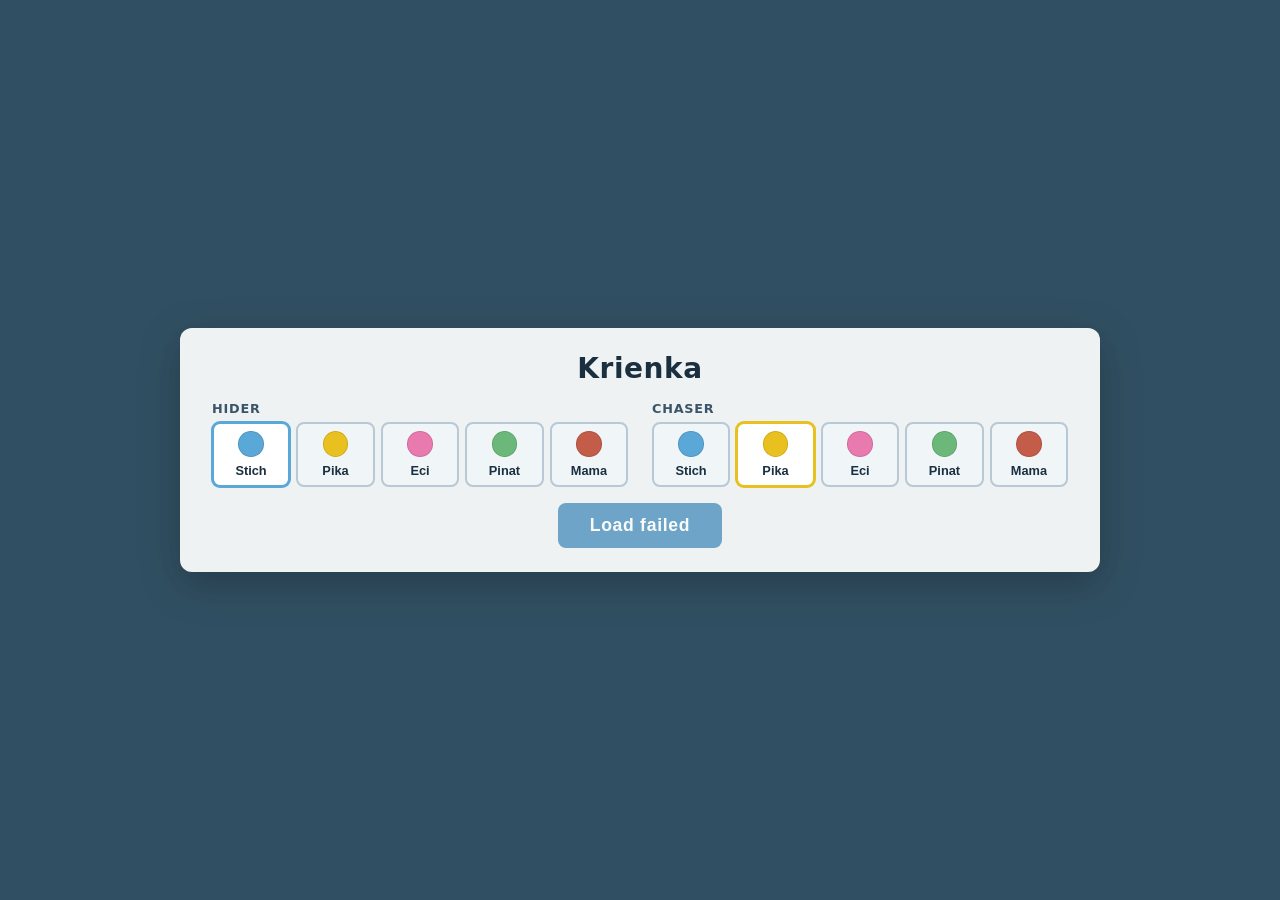
==== krienka/index.html @ 3bf751c2 "add krienka" ====
<!doctype html>
<html lang="en">
  <head>
    <meta charset="UTF-8" />
    <link rel="icon" type="image/svg+xml" href="/krienka/favicon.svg" />
    <meta name="viewport" content="width=device-width, initial-scale=1.0, maximum-scale=1.0, user-scalable=no" />
    <title>Krienka</title>
    <script type="module" crossorigin src="/krienka/assets/index-Bzy38dDk.js"></script>
    <link rel="stylesheet" crossorigin href="/krienka/assets/index-BnZ0_Y6I.css">
  </head>
  <body>
    <div id="app"></div>
  </body>
</html>
---- krienka/assets/index-BnZ0_Y6I.css ----
*,:before,:after{box-sizing:border-box;margin:0;padding:0}html,body,#app{touch-action:none;background:#7eb8d4;width:100%;height:100%;font-family:Segoe UI,system-ui,sans-serif;overflow:hidden}canvas{width:100%;height:100%;display:block}.overlay{z-index:10;-webkit-backdrop-filter:blur(4px);backdrop-filter:blur(4px);background:#142837b8;justify-content:center;align-items:center;display:flex;position:absolute;inset:0}.overlay[hidden]{display:none}.overlay-panel{background:#ffffffeb;border-radius:12px;flex-direction:column;align-items:center;gap:1rem;width:min(920px,100vw - 2rem);max-height:calc(100vh - 2rem);padding:1.5rem 2rem;display:flex;overflow-y:auto;box-shadow:0 12px 40px #00000040}.overlay-panel h1{color:#1a3040;letter-spacing:.02em;font-size:1.75rem;font-weight:700}.overlay-panel .result{color:#1a3040;text-align:center;font-size:1.5rem;font-weight:600}.role-picker{grid-template-columns:1fr 1fr;gap:1rem 1.5rem;width:100%;display:grid}.role-row{flex-direction:column;gap:.4rem;width:100%;min-width:0;display:flex}.role-label{color:#3a5568;text-transform:uppercase;letter-spacing:.06em;font-size:.8rem;font-weight:600}.char-choices{grid-template-columns:repeat(5,1fr);gap:.4rem;display:grid}.char-btn{appearance:none;color:#1a3040;cursor:pointer;background:#f0f5f8;border:2px solid #b8c8d4;border-radius:8px;flex-direction:column;align-items:center;gap:.35rem;min-width:0;padding:.45rem .35rem;font-size:.8rem;font-weight:600;transition:border-color .15s,background .15s,box-shadow .15s;display:flex}.char-btn:hover{background:#e6eef4}.char-btn.selected{border-color:var(--char-accent,#2a7ab0);box-shadow:0 0 0 1px var(--char-accent,#2a7ab0);background:#fff}.char-swatch{background-color:var(--char-accent,#2a7ab0);background-position:50%;background-size:cover;border-radius:50%;flex-shrink:0;width:1.6rem;height:1.6rem;box-shadow:inset 0 0 0 1px #0000001f}.char-name{text-overflow:ellipsis;white-space:nowrap;max-width:100%;line-height:1.2;overflow:hidden}.field{flex-direction:column;gap:.35rem;width:100%;display:flex}.field-row{grid-template-columns:1fr 1fr;gap:1rem;width:100%;display:grid}.field label{color:#3a5568;text-transform:uppercase;letter-spacing:.06em;font-size:.8rem;font-weight:600}.field select{appearance:none;color:#1a3040;cursor:pointer;background:#f0f5f8 url("data:image/svg+xml,%3Csvg xmlns='http://www.w3.org/2000/svg' width='12' height='8' viewBox='0 0 12 8'%3E%3Cpath fill='%233a5568' d='M1 1l5 5 5-5'/%3E%3C/svg%3E") right .85rem center no-repeat;border:1px solid #b8c8d4;border-radius:8px;width:100%;padding:.65rem .85rem;font-size:1rem}.field select:focus{outline-offset:1px;outline:2px solid #3a8fc4}.btn{appearance:none;cursor:pointer;letter-spacing:.04em;color:#fff;background:#2a7ab0;border:none;border-radius:8px;padding:.75rem 2rem;font-size:1.1rem;font-weight:700;transition:background .15s,transform .1s}.btn:disabled{opacity:.65;cursor:wait;transform:none}.btn:hover{background:#236892}.btn:active{transform:scale(.98)}.hud{z-index:5;letter-spacing:.04em;color:#fff;pointer-events:none;text-shadow:0 1px 2px #00000059;background:#142837bf;border-radius:999px;padding:.5rem 1.25rem;font-size:1.15rem;font-weight:700;position:absolute;top:1rem;left:50%;transform:translate(-50%)}.hud[hidden]{display:none}.touch-pad{z-index:4;pointer-events:none;display:none;position:absolute;inset:0}.touch-pad[hidden]{display:none!important}@media (hover:none) and (pointer:coarse),(width<=820px){.touch-pad:not([hidden]){grid-template:"up up up"1fr"left.right"1.4fr"down down down"1fr/1fr 1.2fr 1fr;display:grid}}.touch-zone{appearance:none;pointer-events:auto;-webkit-tap-highlight-color:transparent;touch-action:none;cursor:pointer;background:0 0;border:none;margin:0;padding:0}.touch-up{grid-area:up}.touch-down{grid-area:down}.touch-left{grid-area:left}.touch-right{grid-area:right}.touch-zone:after{content:"";opacity:0;background:#ffffff1f;width:100%;height:100%;transition:opacity .12s,background .12s;display:block}.touch-zone.active:after{opacity:1;background:#ffffff38}.touch-up:after{border-radius:0 0 40% 40%}.touch-down:after{border-radius:40% 40% 0 0}.touch-left:after{border-radius:0 40% 40% 0}.touch-right:after{border-radius:40% 0 0 40%}
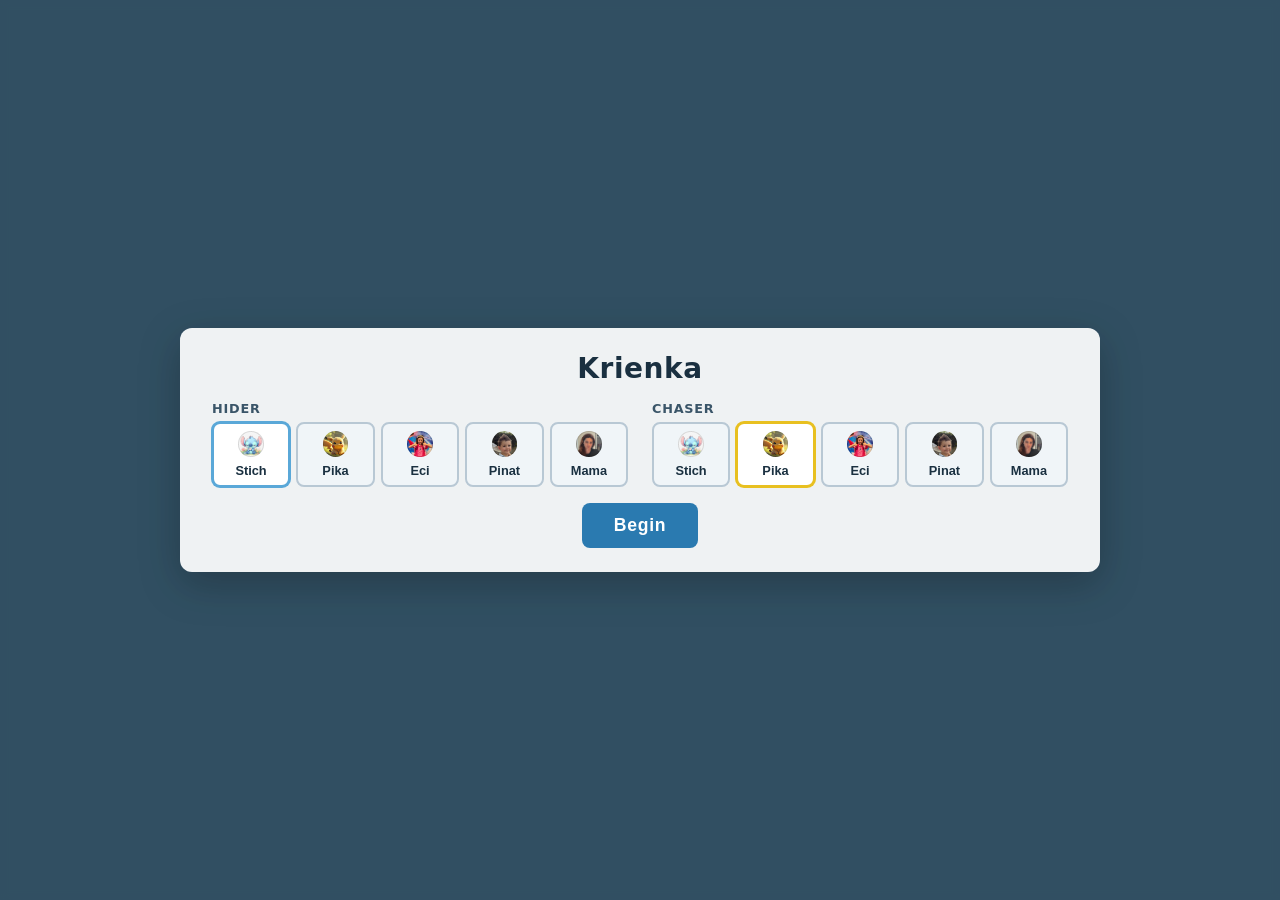
==== commit fd9ef44c: "fix images" ====
--- a/krienka/index.html
+++ b/krienka/index.html
@@ -5,7 +5,7 @@
     <link rel="icon" type="image/svg+xml" href="/krienka/favicon.svg" />
     <meta name="viewport" content="width=device-width, initial-scale=1.0, maximum-scale=1.0, user-scalable=no" />
     <title>Krienka</title>
-    <script type="module" crossorigin src="/krienka/assets/index-Bzy38dDk.js"></script>
+    <script type="module" crossorigin src="/krienka/assets/index-BIi6Q6qq.js"></script>
     <link rel="stylesheet" crossorigin href="/krienka/assets/index-BnZ0_Y6I.css">
   </head>
   <body>
